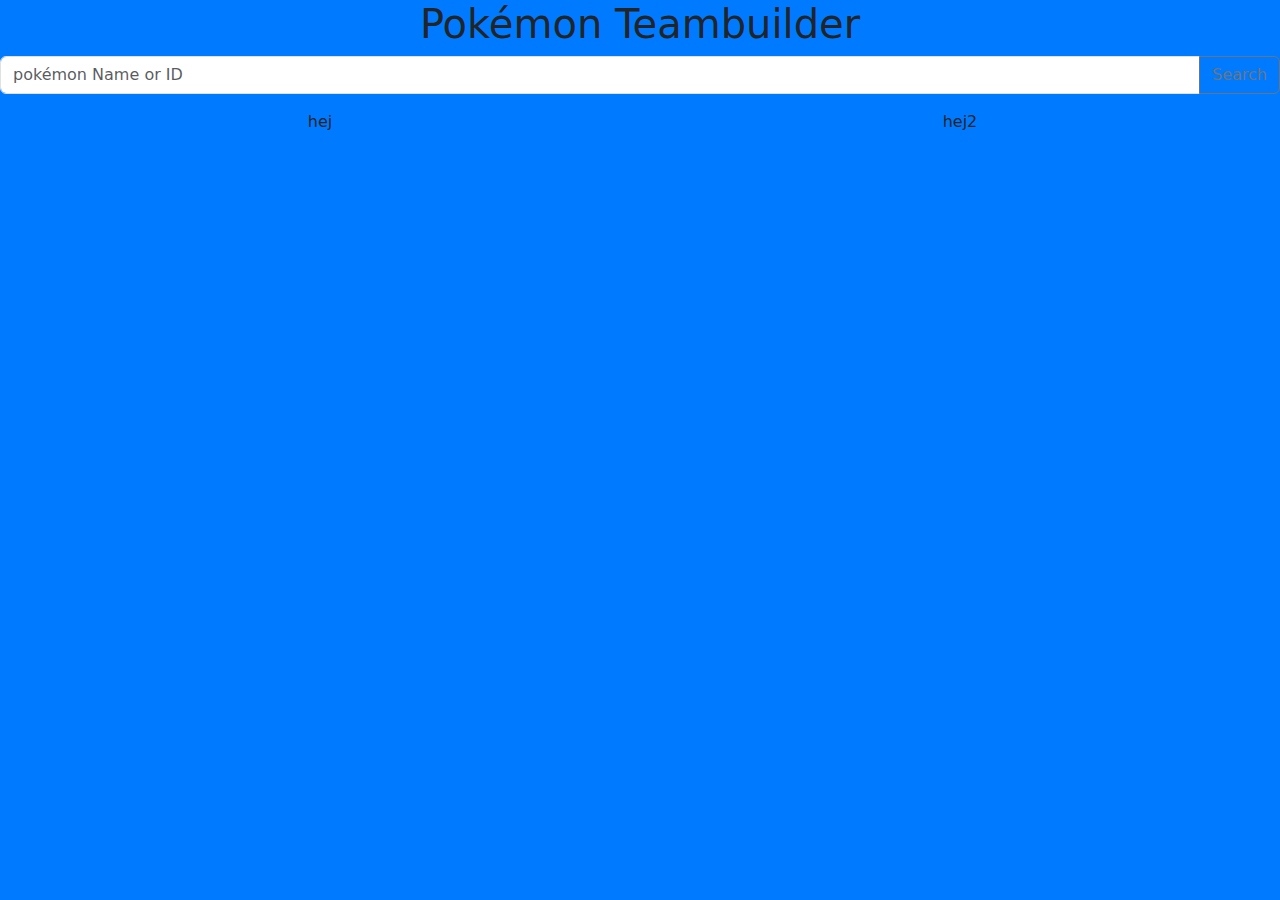
==== A_REWAMP/index.html @ 09f24966 "<commit_message>" ====
<!DOCTYPE html>
<html lang="en">
<head>
  <meta charset="UTF-8">
  <meta name="viewport" content="width=device-width, initial-scale=1.0">
  <title>Pokémon Teambuilder</title>
  <link href="https://cdn.jsdelivr.net/npm/bootstrap@5.3.3/dist/css/bootstrap.min.css" rel="stylesheet" integrity="sha384-QWTKZyjpPEjISv5WaRU9OFeRpok6YctnYmDr5pNlyT2bRjXh0JMhjY6hW+ALEwIH" crossorigin="anonymous">
  <link rel="stylesheet" href="styles.css">
</head>
<body>
  
  <div class="container-fluid omslutare">
    <!-- ___________________header__________________ -->
    <header class="container-fluid d-flex justify-content-center">
      <h1>Pokémon Teambuilder</h1>
    </header>
  
    <!-- ________________search bar__________________ -->
    <form id="search-form">
      <div class="input-group mb-3">
        <input type="text" class="form-control" placeholder="pokémon Name or ID" id="search" >
        <button class="btn btn-outline-secondary" type="submit" id="searchBtn">Search</button>
      </div>
    </form>



    <div class="container-fluid row d-flex justify-content-center" id="content1">
      <div class="container-fluid col d-flex flex-wrap justify-content-center">
        hej
      </div>

      <div class="container-fluid col d-flex flex-wrap justify-content-center" id="content2">
        hej2
      </div>
    </div>





  </div>

  <script src="https://cdn.jsdelivr.net/npm/bootstrap@5.3.3/dist/js/bootstrap.bundle.min.js" integrity="sha384-YvpcrYf0tY3lHB60NNkmXc5s9fDVZLESaAA55NDzOxhy9GkcIdslK1eN7N6jIeHz" crossorigin="anonymous"></script>
  <script src="index.js"></script>
</body>
</html>
---- A_REWAMP/styles.css ----
body{
    background-color: #007bff;
}
.container-fluid{
    padding:0;
    margin:0;
}
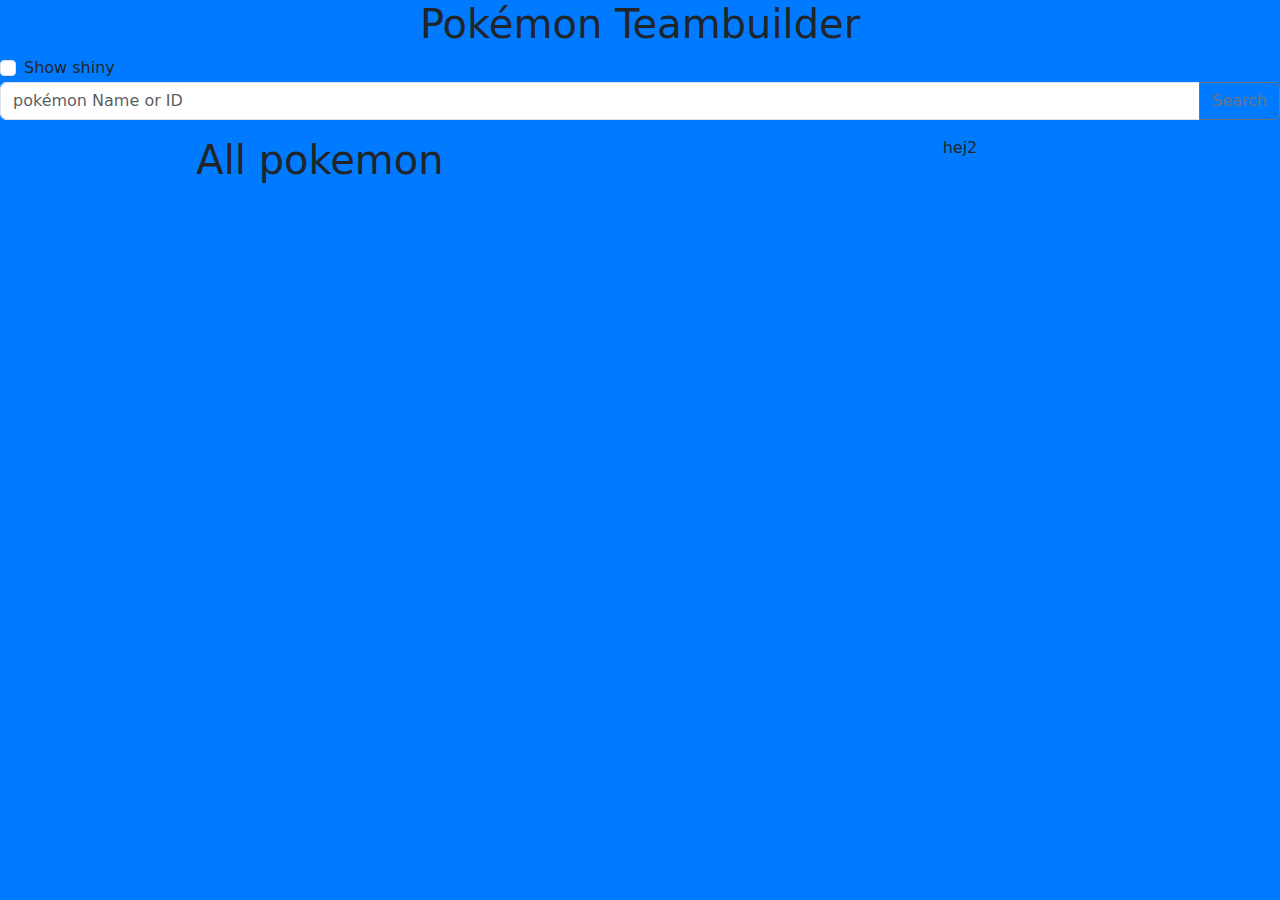
==== commit 0affbfb7: "3rd" ====
--- a/A_REWAMP/index.html
+++ b/A_REWAMP/index.html
@@ -15,6 +15,14 @@
       <h1>Pokémon Teambuilder</h1>
     </header>
   
+    <!-- _______________checkbox for shiny__________ -->
+    <div class="form-check">
+      <input class="form-check-input" type="checkbox" value="" id="shinyCheck">
+      <label class="form-check-label" for="shinyCheck">
+        Show shiny
+      </label>
+    </div>
+
     <!-- ________________search bar__________________ -->
     <form id="search-form">
       <div class="input-group mb-3">
@@ -25,14 +33,18 @@
 
 
 
-    <div class="container-fluid row d-flex justify-content-center" id="content1">
-      <div class="container-fluid col d-flex flex-wrap justify-content-center">
-        hej
+    <div class="container-fluid row d-flex justify-content-center" >
+   
+
+      <div class="container-fluid col">
+        <h1 class="text-center">All pokemon </h1>
+        <div class="d-flex flex-wrap" id="content1"></div>	
       </div>
 
       <div class="container-fluid col d-flex flex-wrap justify-content-center" id="content2">
         hej2
       </div>
+
     </div>
 
 
--- a/A_REWAMP/styles.css
+++ b/A_REWAMP/styles.css
@@ -1,7 +1,3 @@
-
-
-
-
 
 
 body{
@@ -10,4 +6,40 @@
 .container-fluid{
     padding:0;
     margin:0;
+}
+
+
+
+
+
+/* ___________CARD_________ */
+.card{
+    width: 15%;
+    min-width: 15rem;
+    position: relative;
+}
+.card-img{  
+    position: relative;
+}
+.cardtop{
+    margin-left: 5px;
+}
+.cardmiddle{
+    position: relative;
+    justify-content: center;
+}
+.cardbottom{
+    display: flex;
+    flex-wrap: wrap;
+    justify-content: space-between;
+    position: relative;
+}
+.cardbottom1{
+    margin-left: 5px;
+    position: relative;
+}
+.cardbottom2{
+    margin-left: 5px;
+    margin-right: 5px;
+    position: relative;
 }